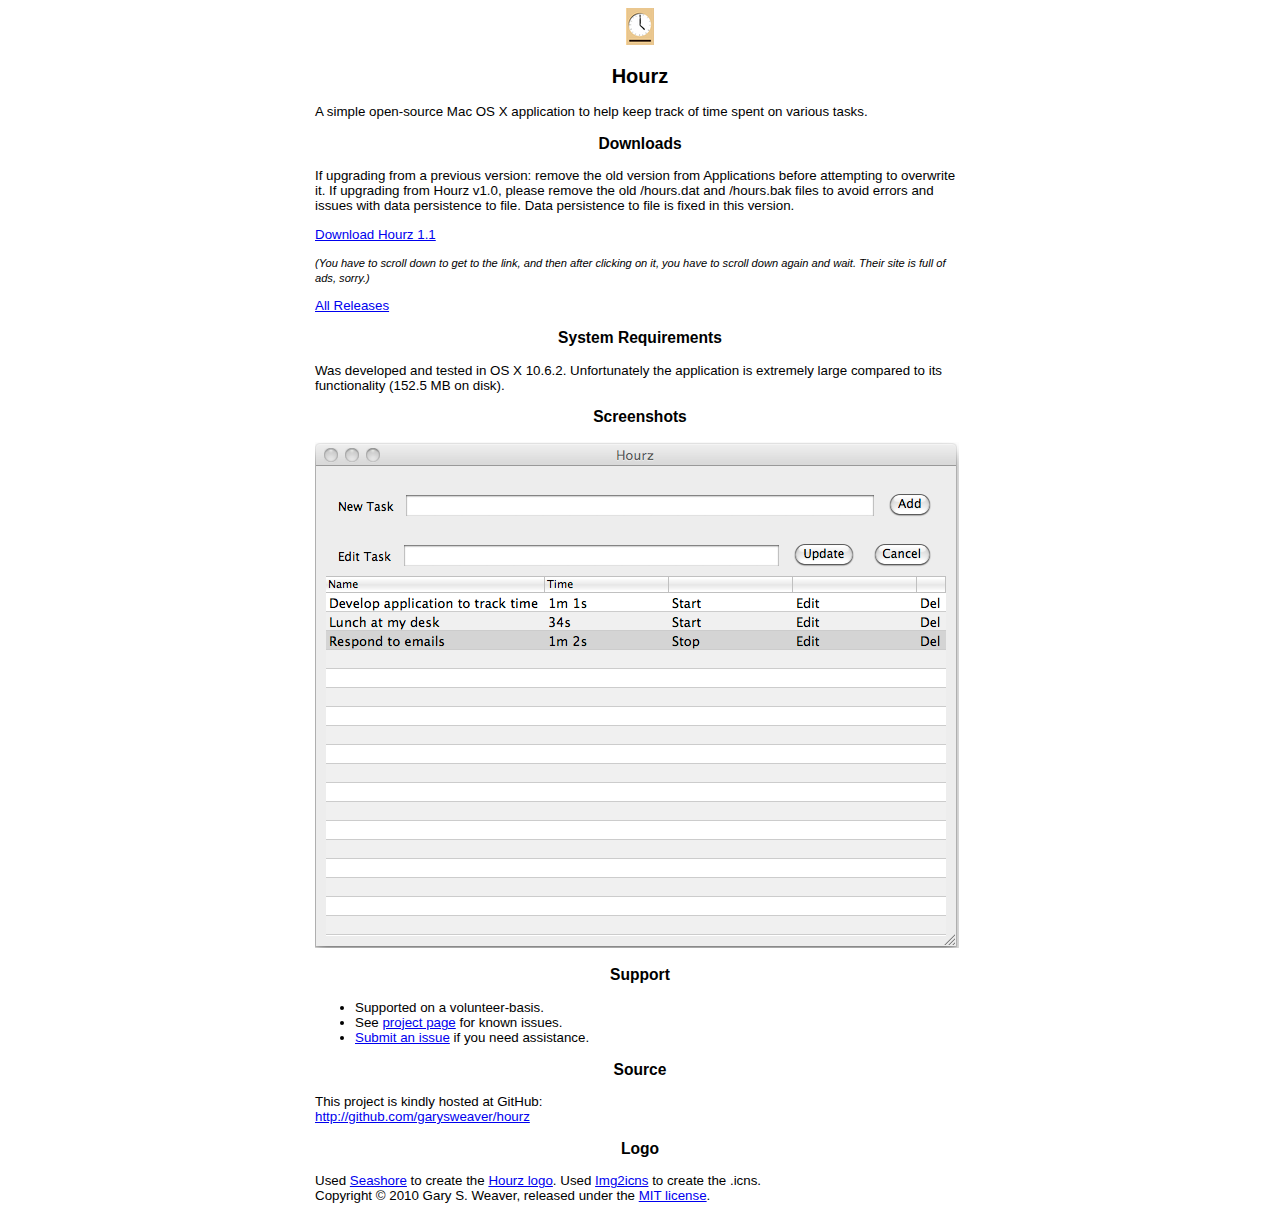
==== index.html @ 70066878 "updated index.html" ====
<!doctype html>
<html>
<head>
  <meta http-equiv="content-type" content="text/html; charset=UTF-8">
  <title>Hourz</title>
  <link rel="stylesheet" href="hourz-main.css" type="text/css" />
</head>
<body>
<div id="content"> 
<div id="logo"><a href="index.html"><img src="images/hourz_sm.png"></a></div>
<h2>Hourz</h2>
A simple open-source Mac OS X application to help keep track of time spent on various tasks.
<p/>
<h3>Downloads</h3>
If upgrading from a previous version: remove the old version from Applications before attempting to overwrite it. If upgrading from Hourz v1.0, please remove the old /hours.dat and /hours.bak files to avoid errors and issues with data persistence to file. Data persistence to file is fixed in this version.
<p/>
<a href="http://www.filefactory.com/file/b02f880/n/Hourz-1_1.dmg.zip">Download Hourz 1.1</a>
<p/>
<small><em>(You have to scroll down to get to the link, and then after clicking on it, you have to scroll down again and wait. Their site is full of ads, sorry.)</em></small>
<p/>
<a href="releases.html">All Releases</a>
<p/>
<h3>System Requirements</h3>
Was developed and tested in OS X 10.6.2. Unfortunately the application is extremely large compared to its functionality (152.5 MB on disk).
<p/>
<h3>Screenshots</h3>
<img src="images/screenshot-hourz-1_0.png">
<p/>
<h3>Support</h3>
<ul>
<li>Supported on a volunteer-basis.</li>
<li>See <a href="http://github.com/garysweaver/hourz">project page</a> for known issues.</li>
<li><a href="http://github.com/garysweaver/hourz">Submit an issue</a> if you need assistance.</li>
</ul>
<p/>
<h3>Source</h3>
This project is kindly hosted at GitHub:<br/>
<a href="http://github.com/garysweaver/hourz">http://github.com/garysweaver/hourz</a>
<p/>
<h3>Logo</h3>
Used <a href="http://seashore.sourceforge.net/">Seashore</a> to create the <a href="logo.html">Hourz logo</a>. Used <a href="http://www.img2icnsapp.com/">Img2icns</a> to create the .icns.
<br/>
Copyright &copy; 2010 Gary S. Weaver, released under the <a href="http://github.com/garysweaver/hourz/blob/master/LICENSE">MIT license</a>. 
</div>
</body>
</html>
---- hourz-main.css ----
#content {
  width: 650px;
  margin-left: auto;
  margin-right: auto;
  text-align: left;
  font: 13.34px helvetica, arial, freesans, clean, sans-serif;
  *font-size: small;
}

h1, h2, h3, h4, h5 {
  text-align: center;
}

img {
  border: none;
}

#logo {
  width: 28px;
  margin-left: auto;
  margin-right: auto;
}
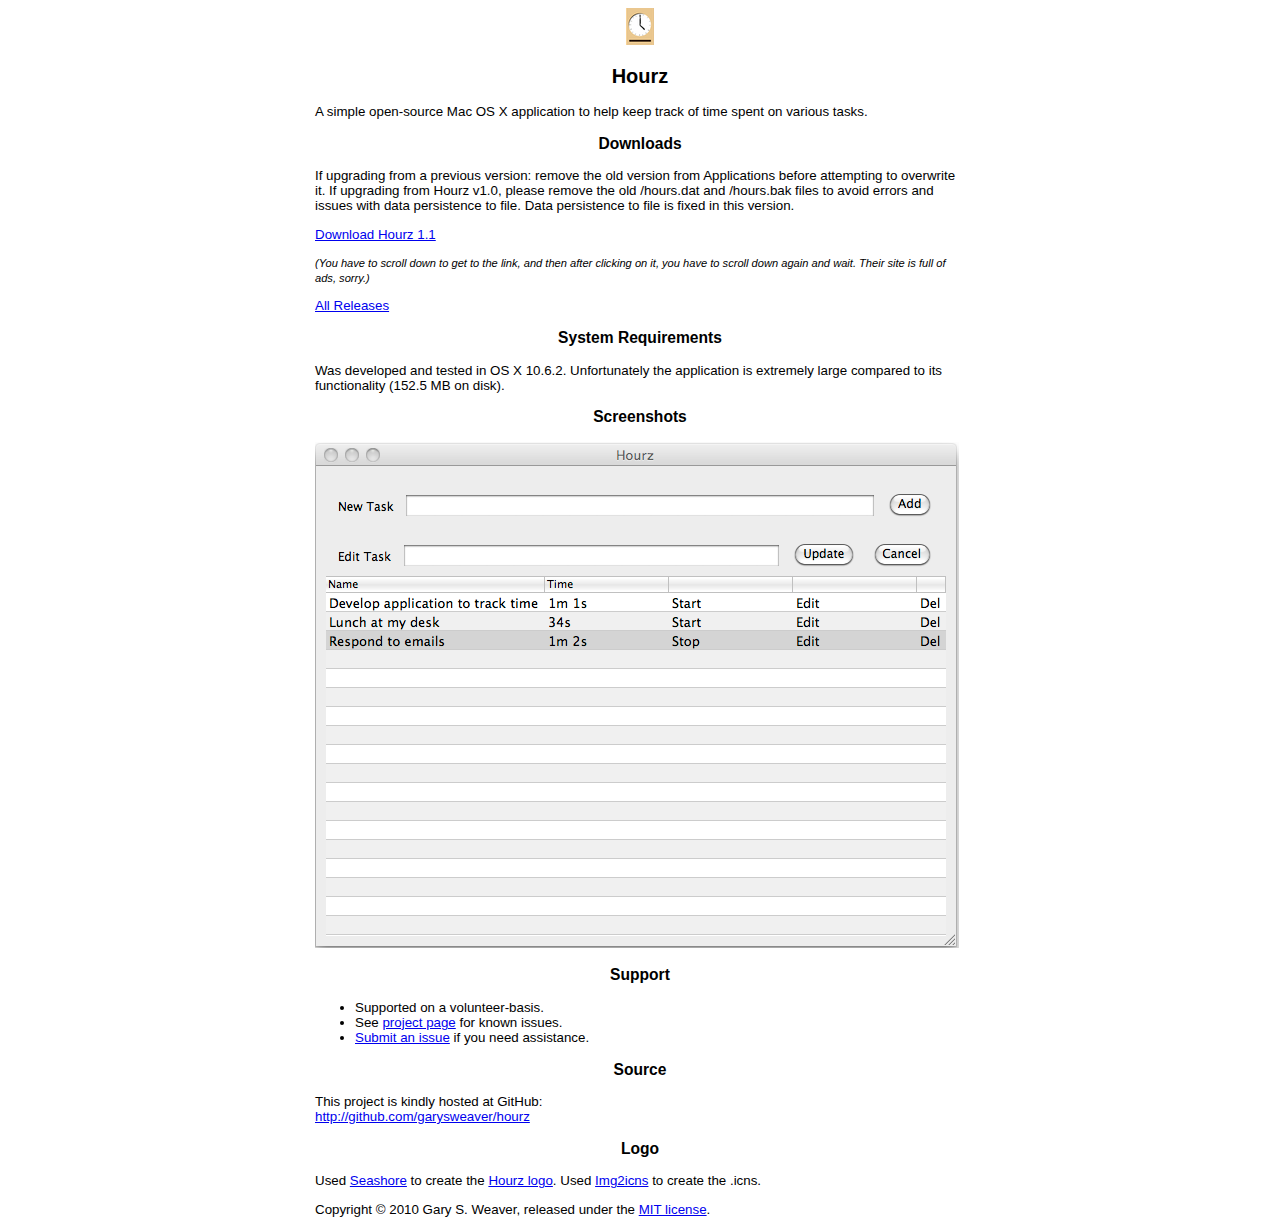
==== commit 36ed5c39: "updated index.html" ====
--- a/index.html
+++ b/index.html
@@ -40,6 +40,7 @@
 <h3>Logo</h3>
 Used <a href="http://seashore.sourceforge.net/">Seashore</a> to create the <a href="logo.html">Hourz logo</a>. Used <a href="http://www.img2icnsapp.com/">Img2icns</a> to create the .icns.
 <br/>
+<p/>
 Copyright &copy; 2010 Gary S. Weaver, released under the <a href="http://github.com/garysweaver/hourz/blob/master/LICENSE">MIT license</a>. 
 </div>
 </body>
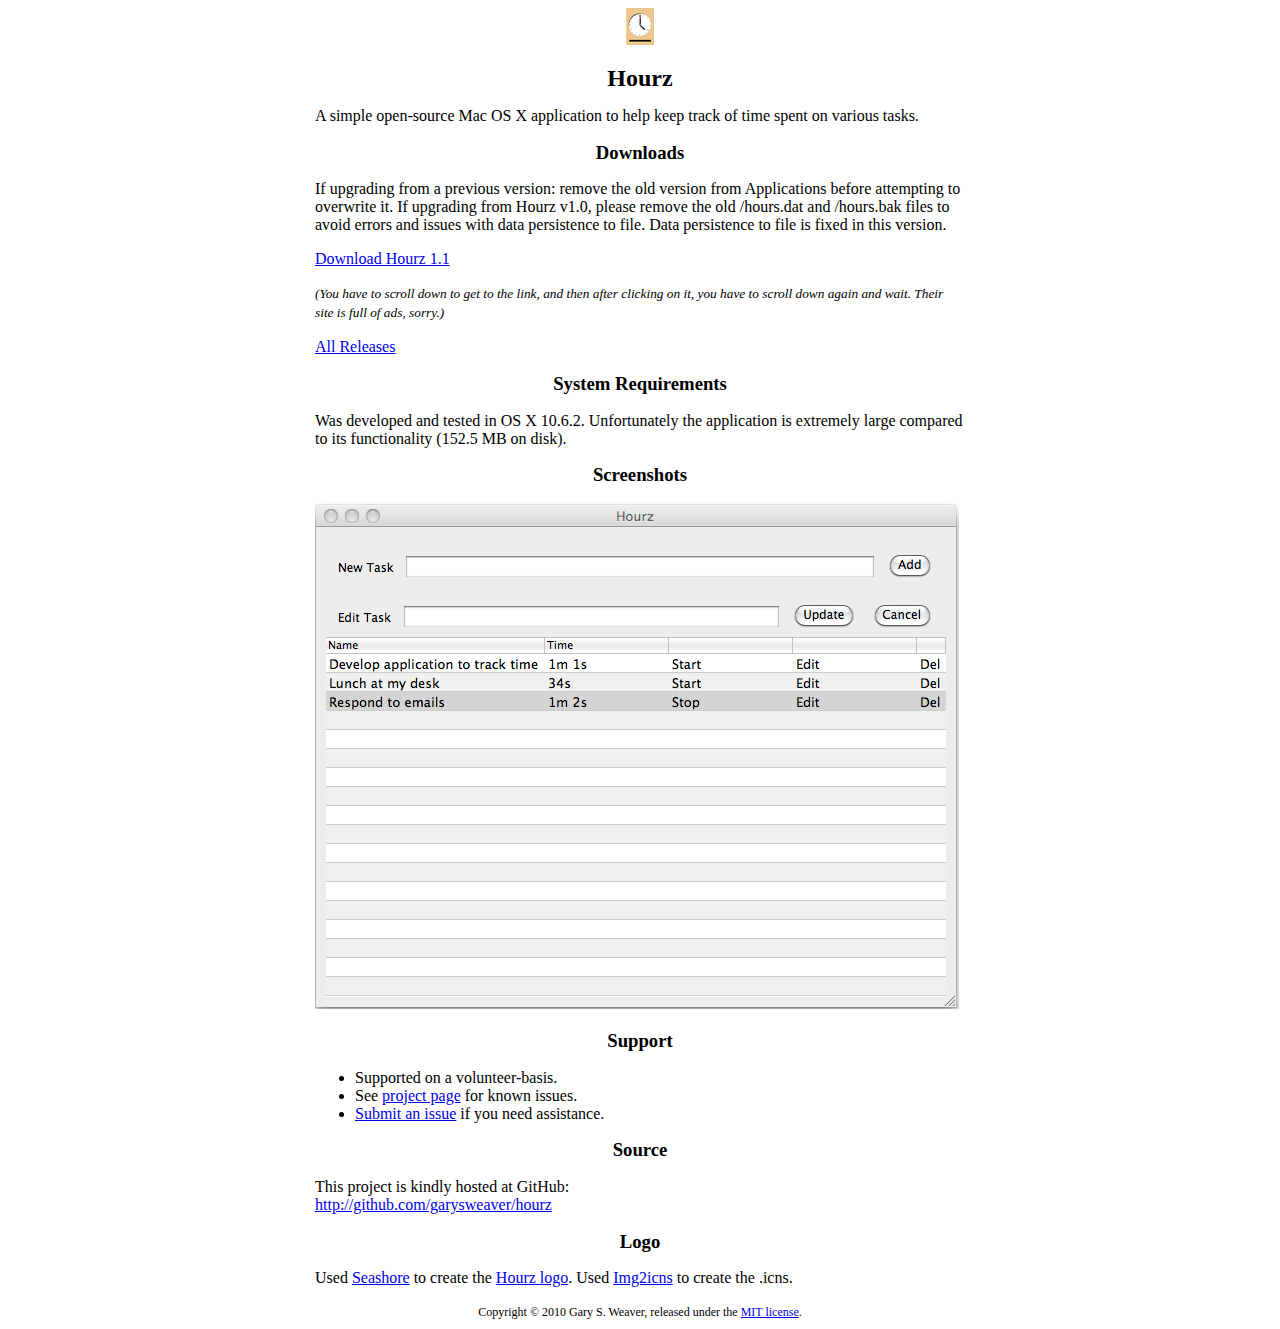
==== commit 1a93b0cb: "updated" ====
--- a/index.html
+++ b/index.html
@@ -41,7 +41,7 @@
 Used <a href="http://seashore.sourceforge.net/">Seashore</a> to create the <a href="logo.html">Hourz logo</a>. Used <a href="http://www.img2icnsapp.com/">Img2icns</a> to create the .icns.
 <br/>
 <p/>
-Copyright &copy; 2010 Gary S. Weaver, released under the <a href="http://github.com/garysweaver/hourz/blob/master/LICENSE">MIT license</a>. 
+<div id="copyright">Copyright &copy; 2010 Gary S. Weaver, released under the <a href="http://github.com/garysweaver/hourz/blob/master/LICENSE">MIT license</a>.</div>
 </div>
 </body>
 </html>--- a/hourz-main.css
+++ b/hourz-main.css
@@ -3,9 +3,22 @@
   margin-left: auto;
   margin-right: auto;
   text-align: left;
-  font: 13.34px helvetica, arial, freesans, clean, sans-serif;
-  *font-size: small;
 }
+
+body {
+    font: helvetica, arial, sans-serif;
+    font-size: 100%;
+    line-height: 1.125em;
+}
+
+.bodytext p {
+    font-size: 0.875em;
+}
+
+.sidenote {
+    font-size: 0.75em;
+}
+
 
 h1, h2, h3, h4, h5 {
   text-align: center;
@@ -19,4 +32,9 @@
   width: 28px;
   margin-left: auto;
   margin-right: auto;
+}
+
+#copyright {
+  font-size: 75%;
+  text-align: center;
 }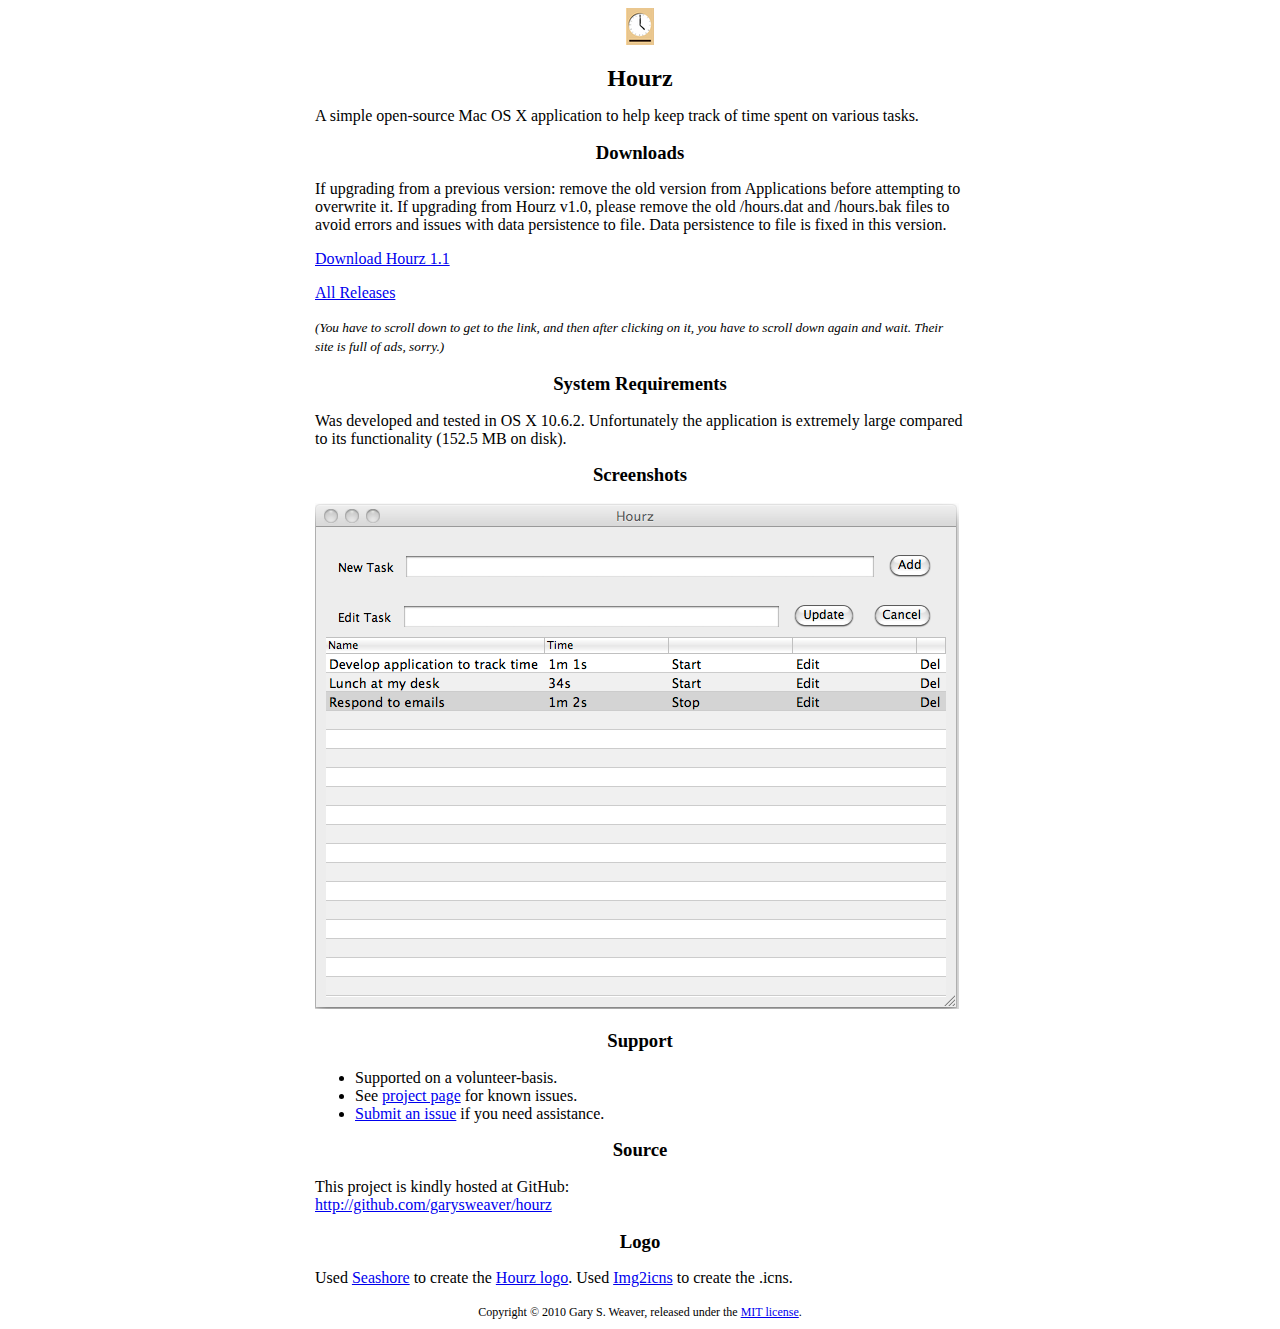
==== commit 057c2455: "updated" ====
--- a/index.html
+++ b/index.html
@@ -16,9 +16,9 @@
 <p/>
 <a href="http://www.filefactory.com/file/b02f880/n/Hourz-1_1.dmg.zip">Download Hourz 1.1</a>
 <p/>
+<a href="releases.html">All Releases</a>
+<p/>
 <small><em>(You have to scroll down to get to the link, and then after clicking on it, you have to scroll down again and wait. Their site is full of ads, sorry.)</em></small>
-<p/>
-<a href="releases.html">All Releases</a>
 <p/>
 <h3>System Requirements</h3>
 Was developed and tested in OS X 10.6.2. Unfortunately the application is extremely large compared to its functionality (152.5 MB on disk).
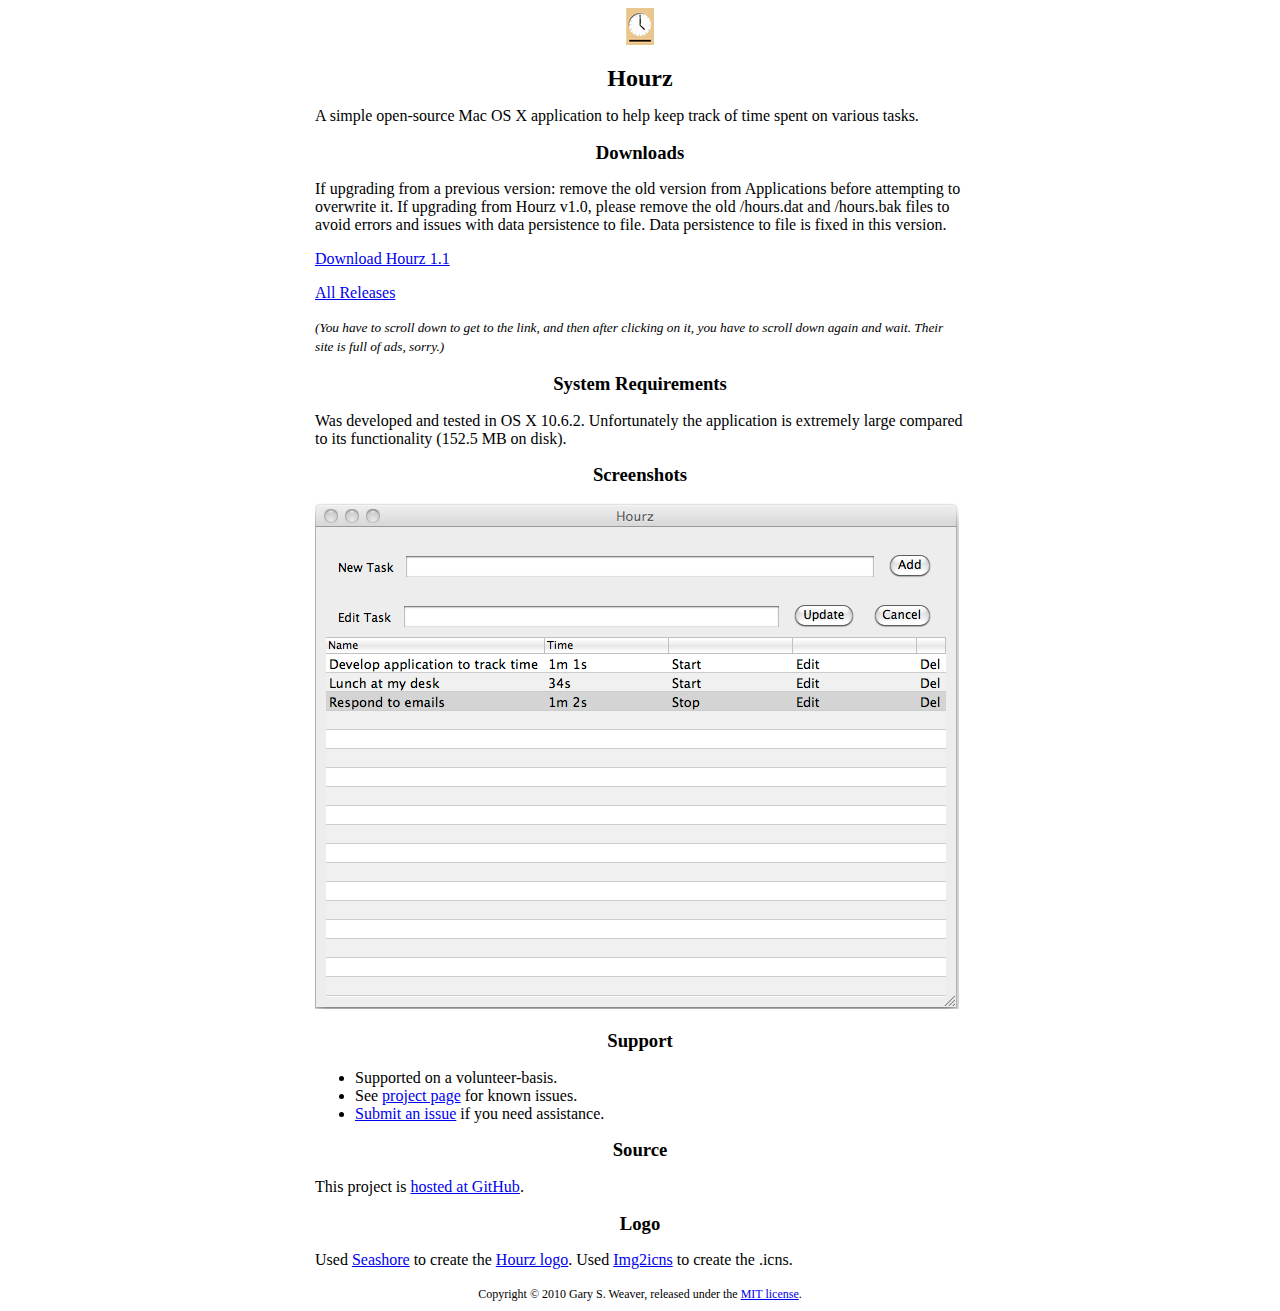
==== commit 3914a828: "updated" ====
--- a/index.html
+++ b/index.html
@@ -34,8 +34,7 @@
 </ul>
 <p/>
 <h3>Source</h3>
-This project is kindly hosted at GitHub:<br/>
-<a href="http://github.com/garysweaver/hourz">http://github.com/garysweaver/hourz</a>
+This project is <a href="http://github.com/garysweaver/hourz">hosted at GitHub</a>.
 <p/>
 <h3>Logo</h3>
 Used <a href="http://seashore.sourceforge.net/">Seashore</a> to create the <a href="logo.html">Hourz logo</a>. Used <a href="http://www.img2icnsapp.com/">Img2icns</a> to create the .icns.
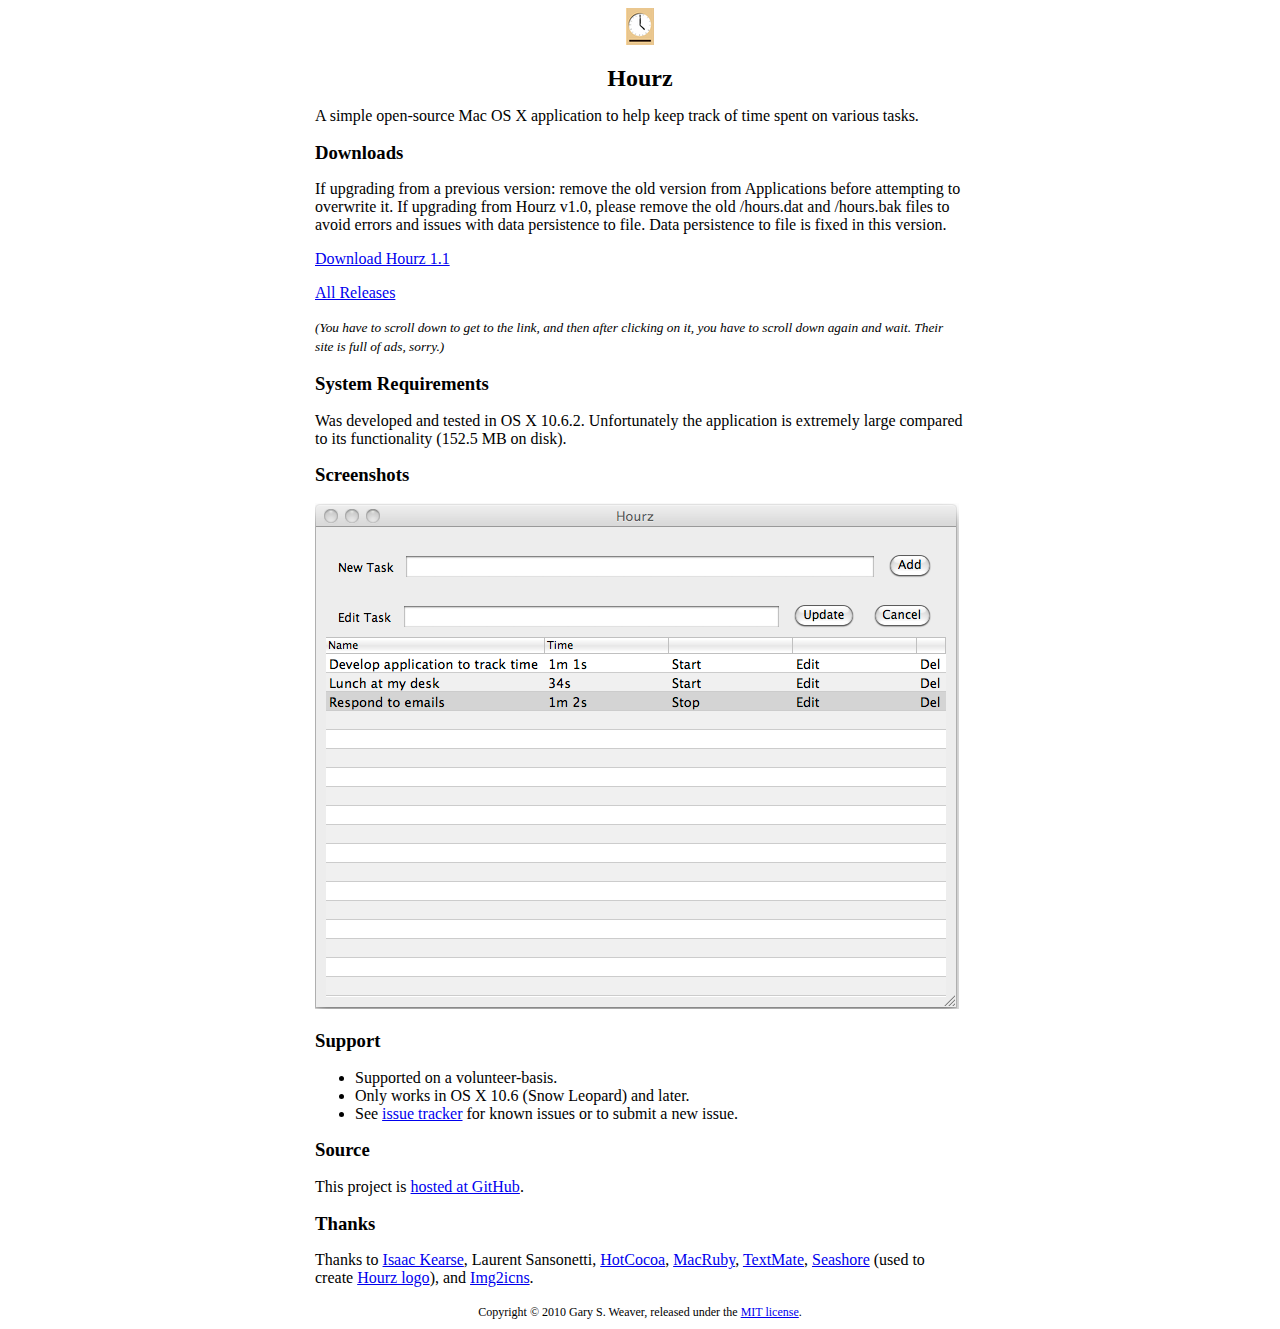
==== commit 328220c6: "updated index" ====
--- a/index.html
+++ b/index.html
@@ -29,15 +29,15 @@
 <h3>Support</h3>
 <ul>
 <li>Supported on a volunteer-basis.</li>
-<li>See <a href="http://github.com/garysweaver/hourz">project page</a> for known issues.</li>
-<li><a href="http://github.com/garysweaver/hourz">Submit an issue</a> if you need assistance.</li>
+<li>Only works in OS X 10.6 (Snow Leopard) and later.</li>
+<li>See <a href="http://github.com/garysweaver/hourz/issues">issue tracker</a> for known issues or to submit a new issue.</li>
 </ul>
 <p/>
 <h3>Source</h3>
 This project is <a href="http://github.com/garysweaver/hourz">hosted at GitHub</a>.
 <p/>
-<h3>Logo</h3>
-Used <a href="http://seashore.sourceforge.net/">Seashore</a> to create the <a href="logo.html">Hourz logo</a>. Used <a href="http://www.img2icnsapp.com/">Img2icns</a> to create the .icns.
+<h3>Thanks</h3>
+Thanks to <a href="http://isaac.kearse.co.nz/">Isaac Kearse</a>, Laurent Sansonetti, <a href="http://www.macruby.org/hotcocoa.html">HotCocoa</a>, <a href="http://www.macruby.org/">MacRuby</a>, <a href="http://macromates.com/">TextMate</a>, <a href="http://seashore.sourceforge.net/">Seashore</a> (used to create <a href="logo.html">Hourz logo</a>), and <a href="http://www.img2icnsapp.com/">Img2icns</a>.
 <br/>
 <p/>
 <div id="copyright">Copyright &copy; 2010 Gary S. Weaver, released under the <a href="http://github.com/garysweaver/hourz/blob/master/LICENSE">MIT license</a>.</div>
--- a/hourz-main.css
+++ b/hourz-main.css
@@ -20,7 +20,7 @@
 }
 
 
-h1, h2, h3, h4, h5 {
+h1, h2 {
   text-align: center;
 }
 
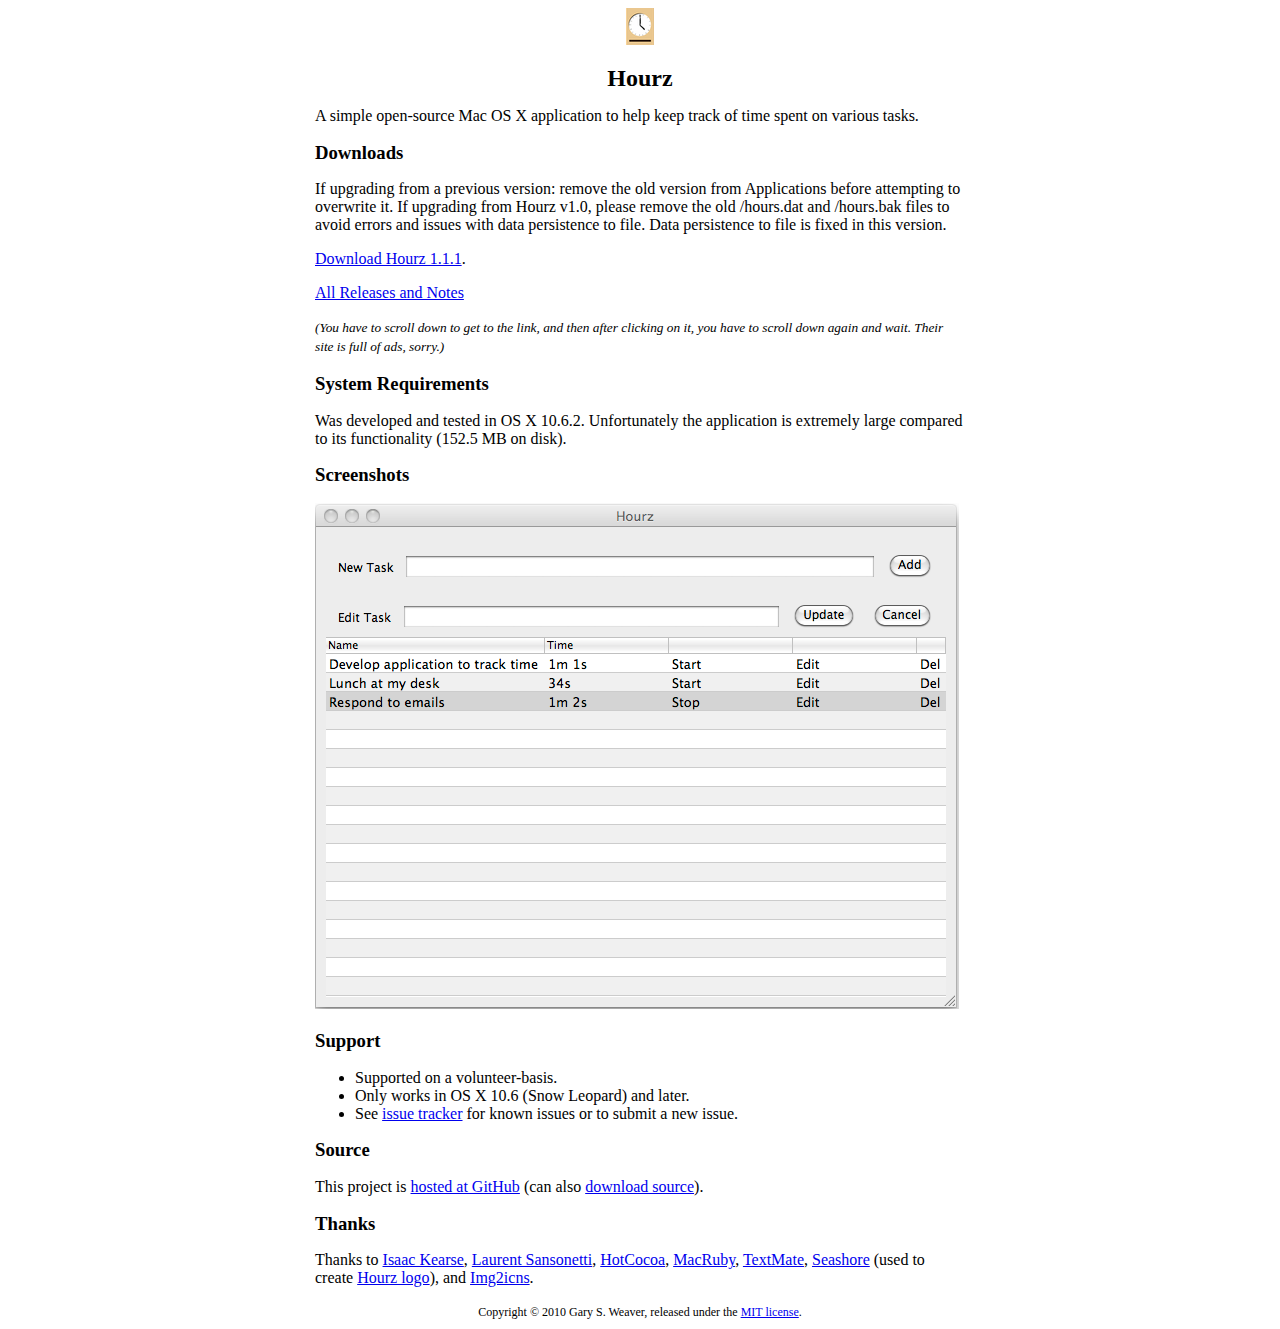
==== commit a7e284e3: "added 1.1.1 release download, updated page" ====
--- a/index.html
+++ b/index.html
@@ -14,9 +14,9 @@
 <h3>Downloads</h3>
 If upgrading from a previous version: remove the old version from Applications before attempting to overwrite it. If upgrading from Hourz v1.0, please remove the old /hours.dat and /hours.bak files to avoid errors and issues with data persistence to file. Data persistence to file is fixed in this version.
 <p/>
-<a href="http://www.filefactory.com/file/b02f880/n/Hourz-1_1.dmg.zip">Download Hourz 1.1</a>
+<a href="http://www.filefactory.com/file/b05ech4/n/Hourz-1_1_1.dmg.zip ">Download Hourz 1.1.1</a>.
 <p/>
-<a href="releases.html">All Releases</a>
+<a href="releases.html">All Releases and Notes</a>
 <p/>
 <small><em>(You have to scroll down to get to the link, and then after clicking on it, you have to scroll down again and wait. Their site is full of ads, sorry.)</em></small>
 <p/>
@@ -34,10 +34,10 @@
 </ul>
 <p/>
 <h3>Source</h3>
-This project is <a href="http://github.com/garysweaver/hourz">hosted at GitHub</a>.
+This project is <a href="http://github.com/garysweaver/hourz">hosted at GitHub</a> (can also <a href="http://github.com/garysweaver/hourz/downloads">download source</a>).
 <p/>
 <h3>Thanks</h3>
-Thanks to <a href="http://isaac.kearse.co.nz/">Isaac Kearse</a>, Laurent Sansonetti, <a href="http://www.macruby.org/hotcocoa.html">HotCocoa</a>, <a href="http://www.macruby.org/">MacRuby</a>, <a href="http://macromates.com/">TextMate</a>, <a href="http://seashore.sourceforge.net/">Seashore</a> (used to create <a href="logo.html">Hourz logo</a>), and <a href="http://www.img2icnsapp.com/">Img2icns</a>.
+Thanks to <a href="http://isaac.kearse.co.nz/">Isaac Kearse</a>, <a href="http://chopine.be/">Laurent Sansonetti</a>, <a href="http://www.macruby.org/hotcocoa.html">HotCocoa</a>, <a href="http://www.macruby.org/">MacRuby</a>, <a href="http://macromates.com/">TextMate</a>, <a href="http://seashore.sourceforge.net/">Seashore</a> (used to create <a href="logo.html">Hourz logo</a>), and <a href="http://www.img2icnsapp.com/">Img2icns</a>.
 <br/>
 <p/>
 <div id="copyright">Copyright &copy; 2010 Gary S. Weaver, released under the <a href="http://github.com/garysweaver/hourz/blob/master/LICENSE">MIT license</a>.</div>
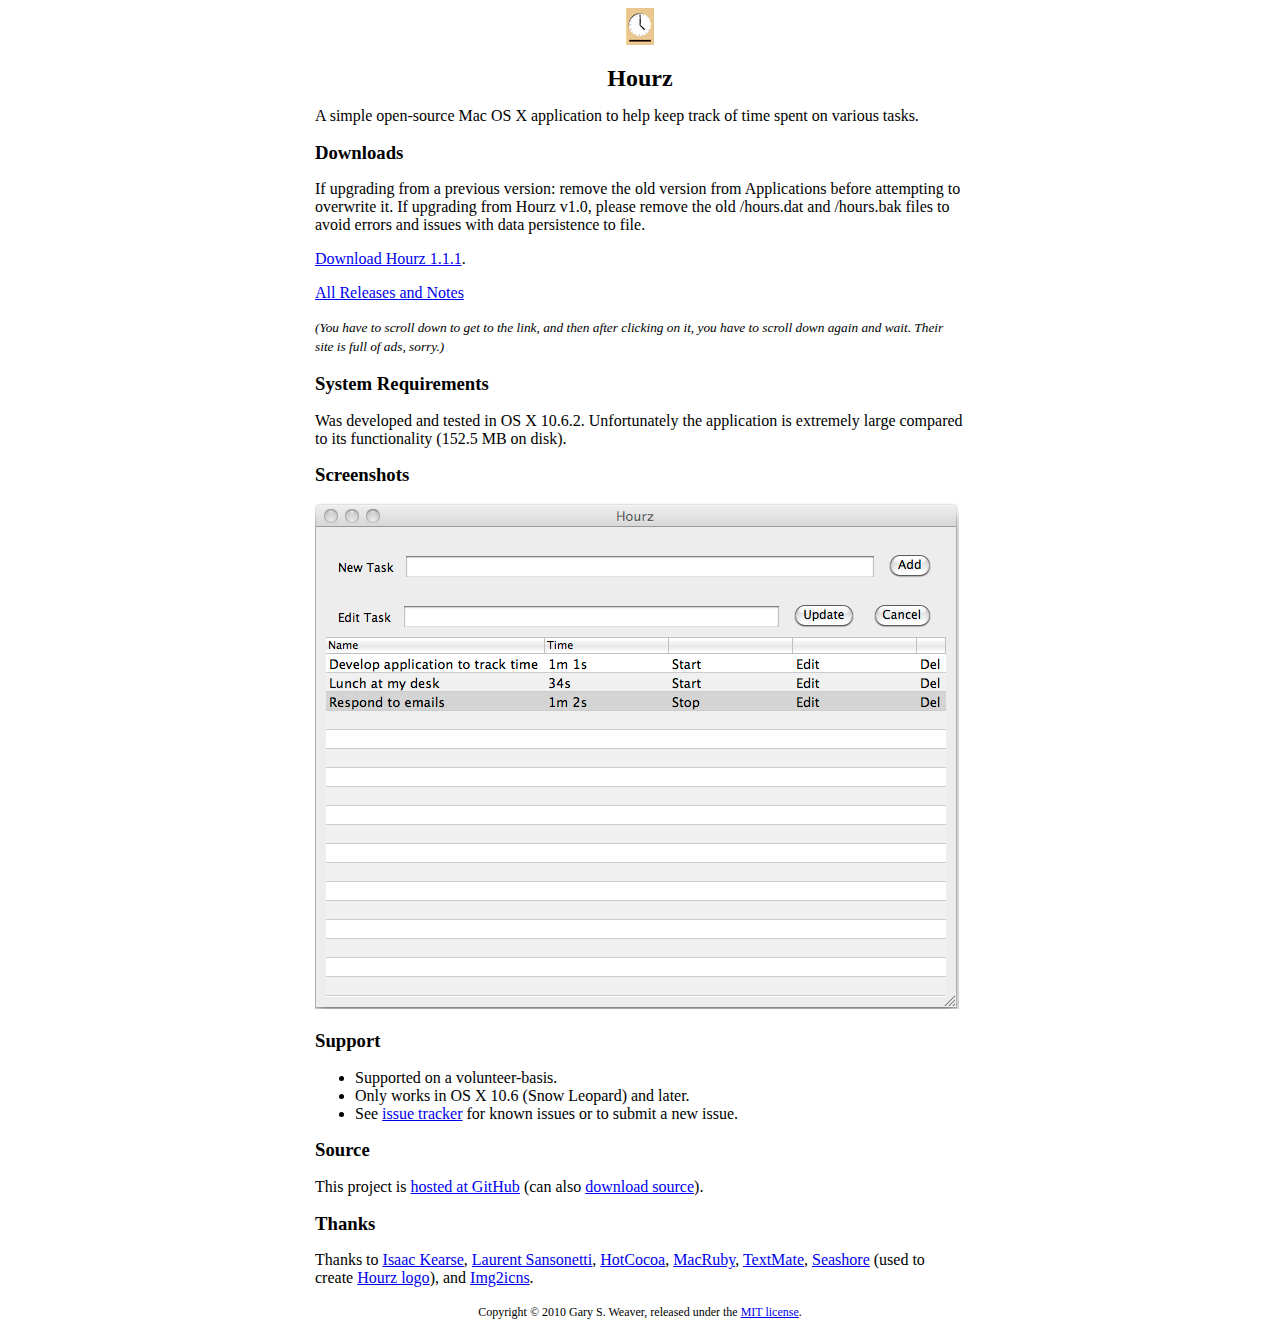
==== commit 4f424cb6: "updated index" ====
--- a/index.html
+++ b/index.html
@@ -12,7 +12,7 @@
 A simple open-source Mac OS X application to help keep track of time spent on various tasks.
 <p/>
 <h3>Downloads</h3>
-If upgrading from a previous version: remove the old version from Applications before attempting to overwrite it. If upgrading from Hourz v1.0, please remove the old /hours.dat and /hours.bak files to avoid errors and issues with data persistence to file. Data persistence to file is fixed in this version.
+If upgrading from a previous version: remove the old version from Applications before attempting to overwrite it. If upgrading from Hourz v1.0, please remove the old /hours.dat and /hours.bak files to avoid errors and issues with data persistence to file.
 <p/>
 <a href="http://www.filefactory.com/file/b05ech4/n/Hourz-1_1_1.dmg.zip ">Download Hourz 1.1.1</a>.
 <p/>
